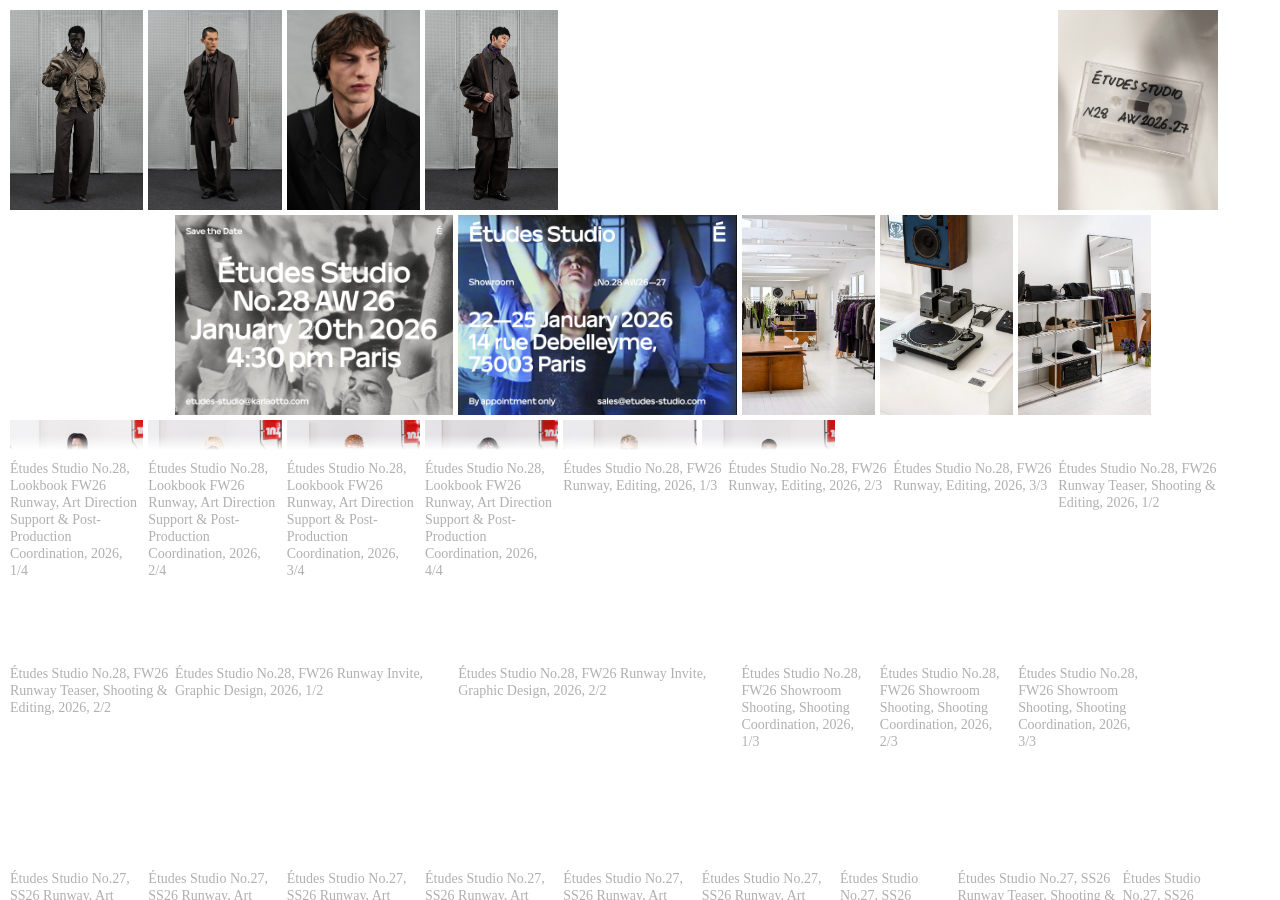
==== index.html @ 1c120ac4 "first commit" ====
<!DOCTYPE html>
<html lang="fr">
<head>
    <meta charset="UTF-8">
    <meta name="viewport" content="width=device-width, initial-scale=1.0">
    <title>Portfolio</title>
    <link rel="stylesheet" href="css/style.css">
</head>
<body>

<!-- =================================================================
     STRUCTURE DE LA PAGE
     
     La page est divisée en 2 panneaux de 50vh chacun :
     - En haut : la grille d'images/vidéos
     - En bas  : la grille de légendes (même disposition)
     
     Les deux panneaux scrollent ensemble.
     ================================================================= -->

<div class="page">

    <!-- PANNEAU IMAGES (moitié haute) -->
    <div class="panel panel-images" id="panelImages">
        <div class="scroll-content" id="scrollImages">
            <div class="grid" id="gridImages">
                <!-- Les cellules images sont générées par script.js -->
            </div>
        </div>
        <!-- Fondu blanc en bas des images (toujours visible) -->
        <div class="fade-overlay fade-bottom" id="fadeBottom"></div>
    </div>

    <!-- PANNEAU LÉGENDES (moitié basse) -->
    <div class="panel panel-captions" id="panelCaptions">
        <!-- Fondu blanc en haut des légendes (visible au scroll) -->
        <div class="fade-overlay fade-top" id="fadeTop"></div>
        <div class="scroll-content" id="scrollCaptions">
            <div class="grid" id="gridCaptions">
                <!-- Les cellules légendes sont générées par script.js -->
            </div>
        </div>
    </div>

</div>

<script src="js/script.js"></script>
</body>
</html>
---- css/style.css ----
/* =============================================================================
   PORTFOLIO — STYLE.CSS
   =============================================================================
   
   Structure de la page :
   ┌─────────────────────────────────────┐
   │         PANNEAU IMAGES (50vh)       │  ← grille d'images/vidéos
   │                                     │
   │ ░░░░░░░░░░░░░░░░░░░░░░░░░░░░░░░░░░ │  ← fondu bas (toujours visible)
   ├─────────────────────────────────────┤
   │ ░░░░░░░░░░░░░░░░░░░░░░░░░░░░░░░░░░ │  ← fondu haut (visible au scroll)
   │                                     │
   │        PANNEAU LÉGENDES (50vh)      │  ← grille de textes (même layout)
   └─────────────────────────────────────┘
   
   Les deux panneaux scrollent de manière synchronisée.
   
   ============================================================================= */


/* ----- Reset ----- */

* {
    margin: 0;
    padding: 0;
    box-sizing: border-box;
}


/* ----- Base typographique -----
   Font    : Times New Roman, regular
   Corps   : 16px
   Interligne : 18px (line-height)
   Couleur : gris (#999), noir (#000) au hover
   --------------------------------------- */

html, body {
    height: 100%;
    overflow: hidden;               /* Pas de scroll natif, géré en JS */
    font-family: "Times New Roman", Times, serif;
    font-size: 14px;
    font-weight: auto;
    line-height: 17px;
    color: #B0B0B0;
}


/* ----- Layout page ----- */

.page {
    height: 100vh;
    display: flex;
    flex-direction: column;
}


/* ----- Panneaux (haut = images, bas = légendes) -----
   Chacun prend 50% de la hauteur de la fenêtre.
   overflow:hidden empêche le scroll natif (géré via JS).
   ------------------------------------------------------ */

.panel {
    height: 50vh;
    overflow: hidden;
    position: relative;
}


/* ----- Fondus à la jonction -----
   .fade-bottom : en bas du panneau images (toujours visible)
   .fade-top    : en haut du panneau légendes (apparaît au scroll)
   Hauteur : 15px
   ---------------------------------------------------------------- */

.fade-overlay {
    position: absolute;
    left: 0;
    right: 0;
    height: 15px;
    z-index: 2;
    pointer-events: none;
}

.fade-bottom {
    bottom: 0;
    background: linear-gradient(to top, rgba(255,255,255,1) 0%, rgba(255,255,255,0) 100%);
}

.fade-top {
    top: 0;
    background: linear-gradient(to bottom, rgba(255,255,255,1) 0%, rgba(255,255,255,0) 100%);
    opacity: 0;
    transition: opacity 0.3s ease;
}

.fade-top.is-visible {
    opacity: 1;
}


/* ----- Contenu scrollable -----
   Le padding de 5px correspond aux marges gauche/droite/haut/bas.
   Le scroll est appliqué via transform en JS.
   --------------------------------------------------------------- */

.scroll-content {
    padding: 10px;
}


/* ----- Grille flex-wrap -----
   Les items s'affichent de gauche à droite et passent
   à la ligne quand il n'y a plus de place.
   Gap : 5px entre chaque item (horizontal et vertical).
   ------------------------------------------------------- */

.grid {
    display: flex;
    flex-wrap: wrap;
    gap: 5px;
    align-content: flex-start;
}


/* ----- Cellules images -----
   Dimensions fixées en JS (largeur = hauteur × ratio).
   Les images/vidéos remplissent la cellule avec object-fit: cover.
   ---------------------------------------------------------------- */

.img-cell {
    overflow: hidden;
    cursor: pointer;
    flex-shrink: 0;
    flex-grow: 0;
}

.img-cell iframe {
    width: 100%;
    height: 100%;
    border: none;
    pointer-events: none;
    display: block;
}

.img-cell img,
.img-cell video {
    width: 100%;
    height: 100%;
    object-fit: cover;
    display: block;
}

/* Placeholder gris clair (affiché quand src est vide) */
.img-cell .placeholder {
    width: 100%;
    height: 100%;
    background: #B0B0B0;
}


/* ----- Cellules légendes -----
   Mêmes dimensions que les cellules images correspondantes.
   Le texte utilise des césures automatiques (hyphens: auto).
   ---------------------------------------------------------- */

.cap-cell {
    overflow: hidden;
    flex-shrink: 0;
    flex-grow: 0;
}

.cap-cell p {
    font-family: "Times New Roman", Times, serif;
    font-size: 14px;
    font-weight: auto;
    line-height: 17px;
    color: #B0B0B0;
    transition: color 0.2s ease;

    /* Césures automatiques pour les mots longs */
    hyphens: none;
    -webkit-hyphens: auto;
    -ms-hyphens: auto;
    overflow-wrap: break-word;
    word-break: break-word;
}

/* Au survol d'une image, la légende passe en noir */
.cap-cell p.is-active {
    color: #000;
}
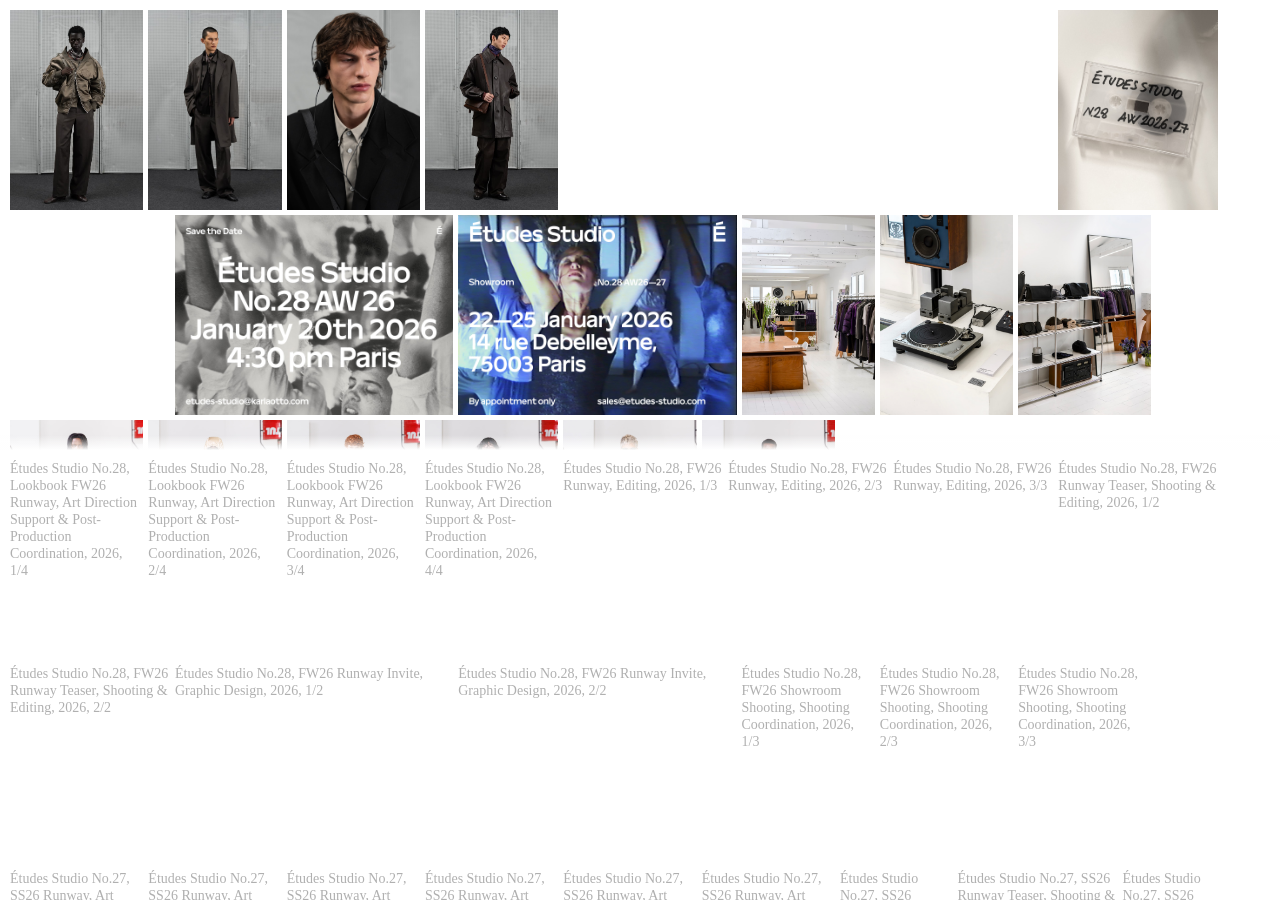
==== commit d3dd97c8: "update title" ====
--- a/index.html
+++ b/index.html
@@ -3,7 +3,7 @@
 <head>
     <meta charset="UTF-8">
     <meta name="viewport" content="width=device-width, initial-scale=1.0">
-    <title>Portfolio</title>
+    <title>Lucas Pierrot</title>
     <link rel="stylesheet" href="css/style.css">
 </head>
 <body>
